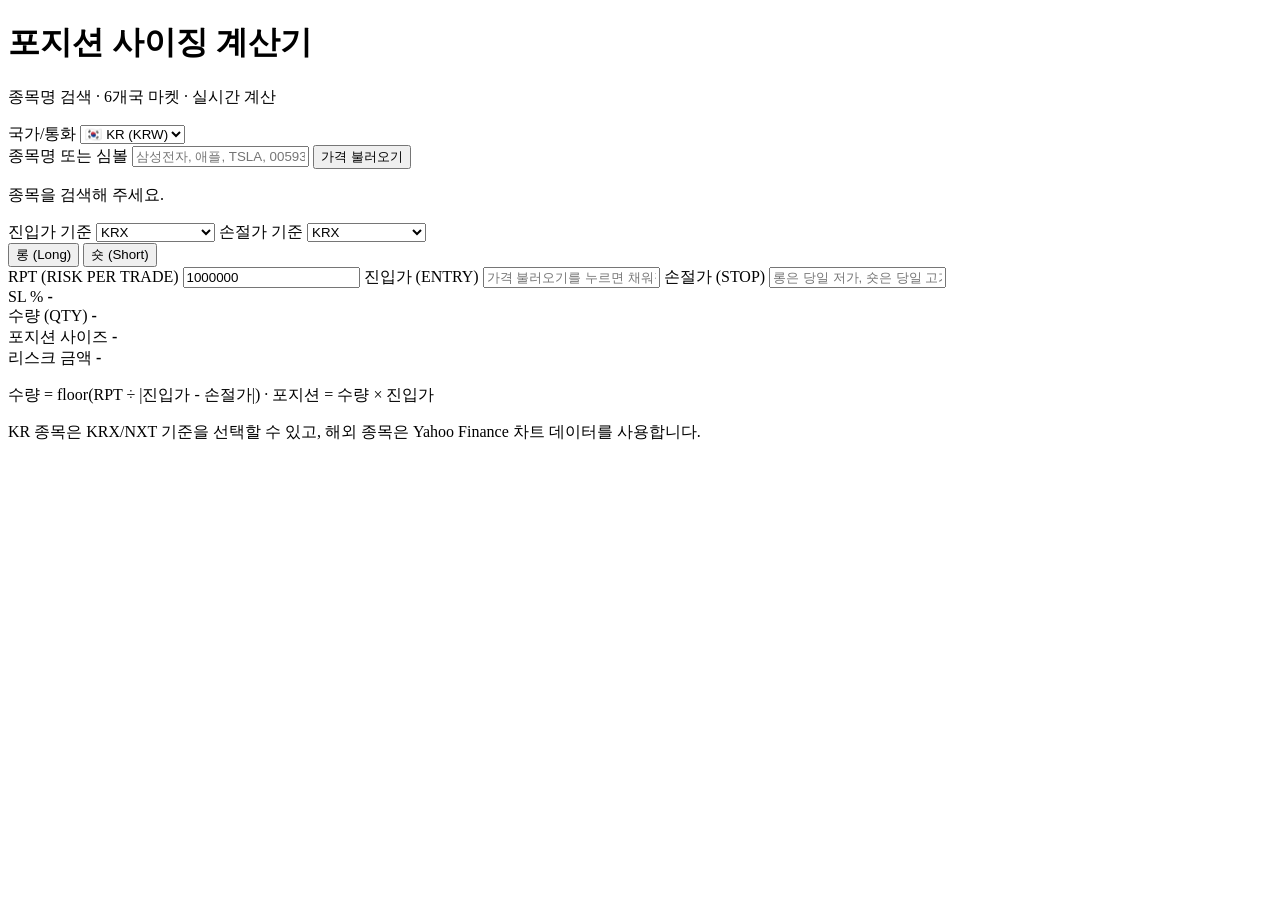
==== public/index.html @ 6b39dda4 "Create index.html" ====
<!doctype html>
<html lang="ko">
  <head>
    <meta charset="utf-8" />
    <meta name="viewport" content="width=device-width, initial-scale=1" />
    <title>포지션 사이징 계산기</title>
    <link rel="stylesheet" href="/styles.css" />
  </head>
  <body>
    <main class="shell">
      <header class="page-header">
        <h1>포지션 사이징 계산기</h1>
        <p>종목명 검색 · 6개국 마켓 · 실시간 계산</p>
      </header>

      <section class="panel form-panel" aria-label="포지션 입력">
        <label class="field">
          <span>국가/통화</span>
          <select id="market">
            <option value="AUTO">🌐 자동 감지</option>
            <option value="KR" selected>🇰🇷 KR (KRW)</option>
            <option value="US">🇺🇸 US (USD)</option>
            <option value="JP">🇯🇵 JP (JPY)</option>
            <option value="HK">🇭🇰 HK (HKD)</option>
            <option value="CN">🇨🇳 CN (CNY)</option>
            <option value="VN">🇻🇳 VN (VND)</option>
          </select>
        </label>

        <div class="symbol-row">
          <label class="field symbol-field">
            <span>종목명 또는 심볼</span>
            <input
              id="query"
              type="text"
              autocomplete="off"
              placeholder="삼성전자, 애플, TSLA, 005930"
            />
          </label>
          <button id="loadPrice" type="button">가격 불러오기</button>
        </div>
        <div id="suggestions" class="suggestions" hidden></div>
        <p id="selectedStock" class="selected-stock">종목을 검색해 주세요.</p>

        <div class="venue-grid">
          <label class="field">
            <span>진입가 기준</span>
            <select id="entryVenue">
              <option value="KRX" selected>KRX</option>
              <option value="NXT">NXT (20분 지연)</option>
            </select>
          </label>
          <label class="field">
            <span>손절가 기준</span>
            <select id="stopVenue">
              <option value="KRX" selected>KRX</option>
              <option value="NXT">NXT (20분 지연)</option>
            </select>
          </label>
        </div>

        <div class="direction-group" role="group" aria-label="방향">
          <button id="longBtn" class="direction active" type="button" data-direction="long">
            <span class="dot green"></span>
            롱 (Long)
          </button>
          <button id="shortBtn" class="direction" type="button" data-direction="short">
            <span class="dot red"></span>
            숏 (Short)
          </button>
        </div>

        <label class="field">
          <span>RPT (RISK PER TRADE)</span>
          <input id="rpt" inputmode="decimal" placeholder="₩ RPT" value="1000000" />
        </label>

        <label class="field">
          <span>진입가 (ENTRY)</span>
          <input id="entry" inputmode="decimal" placeholder="가격 불러오기를 누르면 채워집니다" />
        </label>

        <label class="field">
          <span>손절가 (STOP)</span>
          <input id="stop" inputmode="decimal" placeholder="롱은 당일 저가, 숏은 당일 고가" />
        </label>
      </section>

      <section class="panel result-panel" aria-label="계산 결과">
        <article>
          <span>SL %</span>
          <strong id="slPercent" class="danger">-</strong>
        </article>
        <article>
          <span>수량 (QTY)</span>
          <strong id="qty" class="accent">-</strong>
        </article>
        <article>
          <span>포지션 사이즈</span>
          <strong id="positionSize">-</strong>
        </article>
        <article>
          <span>리스크 금액</span>
          <strong id="riskAmount" class="warn">-</strong>
        </article>
      </section>

      <footer>
        <p>수량 = floor(RPT ÷ |진입가 - 손절가|) · 포지션 = 수량 × 진입가</p>
        <p>KR 종목은 KRX/NXT 기준을 선택할 수 있고, 해외 종목은 Yahoo Finance 차트 데이터를 사용합니다.</p>
      </footer>
    </main>

    <script src="/app.js"></script>
  </body>
</html>
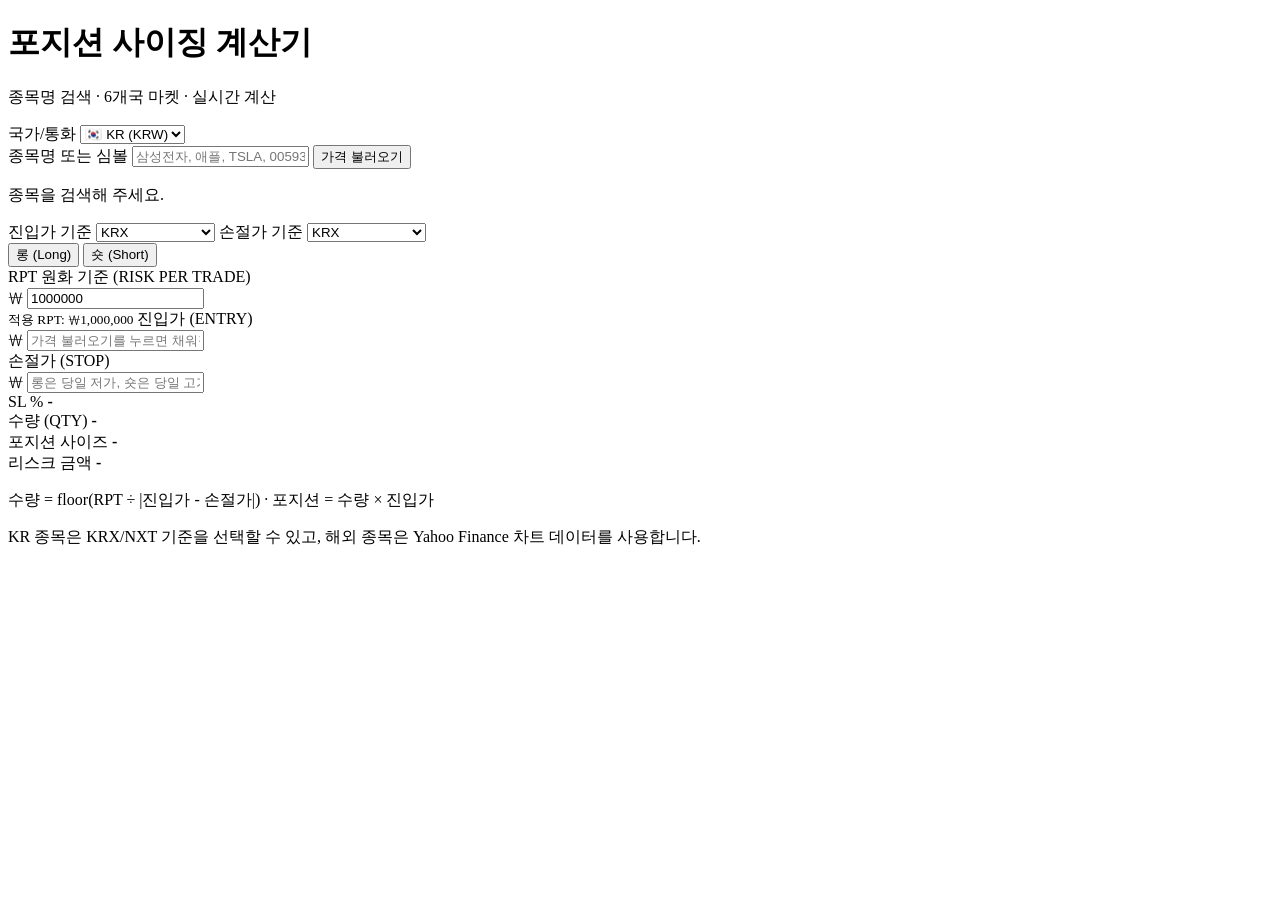
==== commit 20120df2: "Add files via upload" ====
--- a/public/index.html
+++ b/public/index.html
@@ -71,18 +71,28 @@
         </div>
 
         <label class="field">
-          <span>RPT (RISK PER TRADE)</span>
-          <input id="rpt" inputmode="decimal" placeholder="₩ RPT" value="1000000" />
+          <span>RPT 원화 기준 (RISK PER TRADE)</span>
+          <div class="money-input">
+            <span id="rptBaseSymbol" class="currency-prefix">₩</span>
+            <input id="rpt" inputmode="decimal" placeholder="1,000,000" value="1000000" />
+          </div>
+          <small id="convertedRpt" class="converted-rpt">적용 RPT: ₩1,000,000</small>
         </label>
 
         <label class="field">
           <span>진입가 (ENTRY)</span>
-          <input id="entry" inputmode="decimal" placeholder="가격 불러오기를 누르면 채워집니다" />
+          <div class="money-input">
+            <span id="entrySymbol" class="currency-prefix">₩</span>
+            <input id="entry" inputmode="decimal" placeholder="가격 불러오기를 누르면 채워집니다" />
+          </div>
         </label>
 
         <label class="field">
           <span>손절가 (STOP)</span>
-          <input id="stop" inputmode="decimal" placeholder="롱은 당일 저가, 숏은 당일 고가" />
+          <div class="money-input">
+            <span id="stopSymbol" class="currency-prefix">₩</span>
+            <input id="stop" inputmode="decimal" placeholder="롱은 당일 저가, 숏은 당일 고가" />
+          </div>
         </label>
       </section>
 
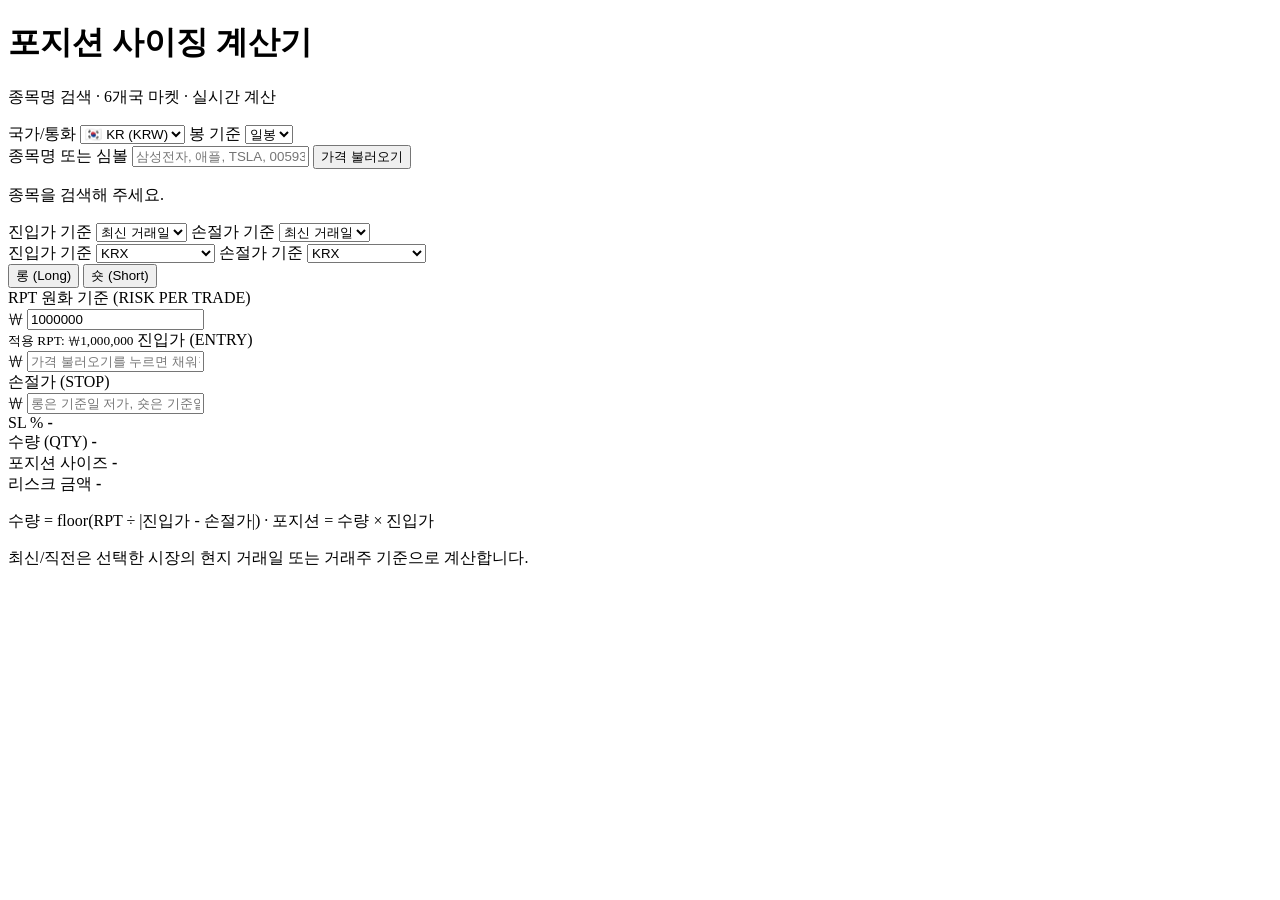
==== commit 1e62cd0e: "Add files via upload" ====
--- a/public/index.html
+++ b/public/index.html
@@ -14,18 +14,28 @@
       </header>
 
       <section class="panel form-panel" aria-label="포지션 입력">
-        <label class="field">
-          <span>국가/통화</span>
-          <select id="market">
-            <option value="AUTO">🌐 자동 감지</option>
-            <option value="KR" selected>🇰🇷 KR (KRW)</option>
-            <option value="US">🇺🇸 US (USD)</option>
-            <option value="JP">🇯🇵 JP (JPY)</option>
-            <option value="HK">🇭🇰 HK (HKD)</option>
-            <option value="CN">🇨🇳 CN (CNY)</option>
-            <option value="VN">🇻🇳 VN (VND)</option>
-          </select>
-        </label>
+        <div class="settings-grid">
+          <label class="field">
+            <span>국가/통화</span>
+            <select id="market">
+              <option value="AUTO">🌐 자동 감지</option>
+              <option value="KR" selected>🇰🇷 KR (KRW)</option>
+              <option value="US">🇺🇸 US (USD)</option>
+              <option value="JP">🇯🇵 JP (JPY)</option>
+              <option value="HK">🇭🇰 HK (HKD)</option>
+              <option value="CN">🇨🇳 CN (CNY)</option>
+              <option value="VN">🇻🇳 VN (VND)</option>
+            </select>
+          </label>
+
+          <label class="field">
+            <span>봉 기준</span>
+            <select id="candleMode">
+              <option value="D" selected>일봉</option>
+              <option value="W">주봉</option>
+            </select>
+          </label>
+        </div>
 
         <div class="symbol-row">
           <label class="field symbol-field">
@@ -41,6 +51,23 @@
         </div>
         <div id="suggestions" class="suggestions" hidden></div>
         <p id="selectedStock" class="selected-stock">종목을 검색해 주세요.</p>
+
+        <div class="date-grid">
+          <label class="field">
+            <span>진입가 기준</span>
+            <select id="entryDateMode">
+              <option value="TODAY" selected>최신 거래일</option>
+              <option value="PREV">직전 거래일</option>
+            </select>
+          </label>
+          <label class="field">
+            <span>손절가 기준</span>
+            <select id="stopDateMode">
+              <option value="TODAY" selected>최신 거래일</option>
+              <option value="PREV">직전 거래일</option>
+            </select>
+          </label>
+        </div>
 
         <div class="venue-grid">
           <label class="field">
@@ -91,7 +118,7 @@
           <span>손절가 (STOP)</span>
           <div class="money-input">
             <span id="stopSymbol" class="currency-prefix">₩</span>
-            <input id="stop" inputmode="decimal" placeholder="롱은 당일 저가, 숏은 당일 고가" />
+            <input id="stop" inputmode="decimal" placeholder="롱은 기준일 저가, 숏은 기준일 고가" />
           </div>
         </label>
       </section>
@@ -114,10 +141,11 @@
           <strong id="riskAmount" class="warn">-</strong>
         </article>
       </section>
+      <p id="calculationNote" class="calculation-note" hidden></p>
 
       <footer>
         <p>수량 = floor(RPT ÷ |진입가 - 손절가|) · 포지션 = 수량 × 진입가</p>
-        <p>KR 종목은 KRX/NXT 기준을 선택할 수 있고, 해외 종목은 Yahoo Finance 차트 데이터를 사용합니다.</p>
+        <p>최신/직전은 선택한 시장의 현지 거래일 또는 거래주 기준으로 계산합니다.</p>
       </footer>
     </main>
 
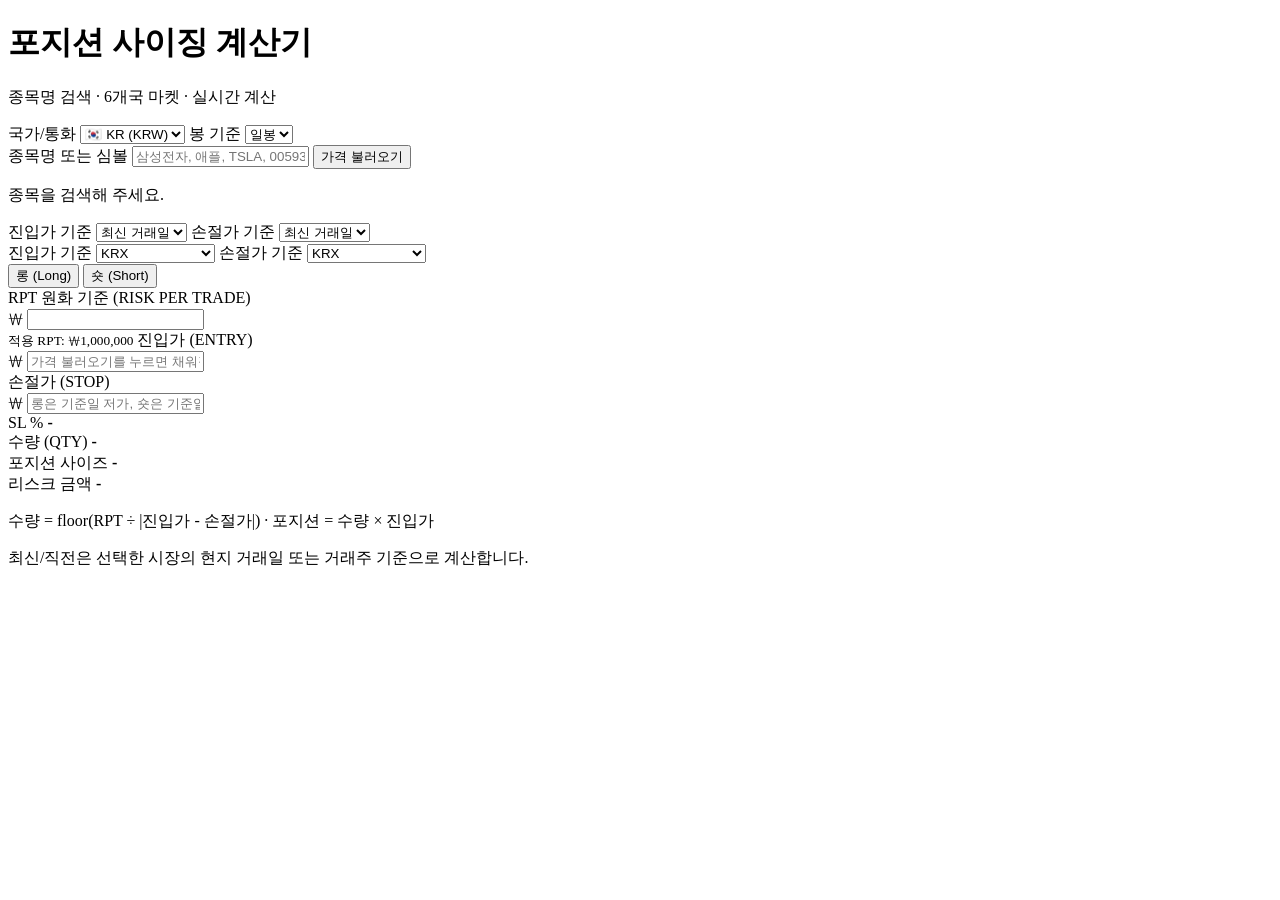
==== commit 38008b7b: "Add files via upload" ====
--- a/public/index.html
+++ b/public/index.html
@@ -101,7 +101,7 @@
           <span>RPT 원화 기준 (RISK PER TRADE)</span>
           <div class="money-input">
             <span id="rptBaseSymbol" class="currency-prefix">₩</span>
-            <input id="rpt" inputmode="decimal" placeholder="1,000,000" value="1000000" />
+            <input id="rpt" inputmode="decimal" />
           </div>
           <small id="convertedRpt" class="converted-rpt">적용 RPT: ₩1,000,000</small>
         </label>
